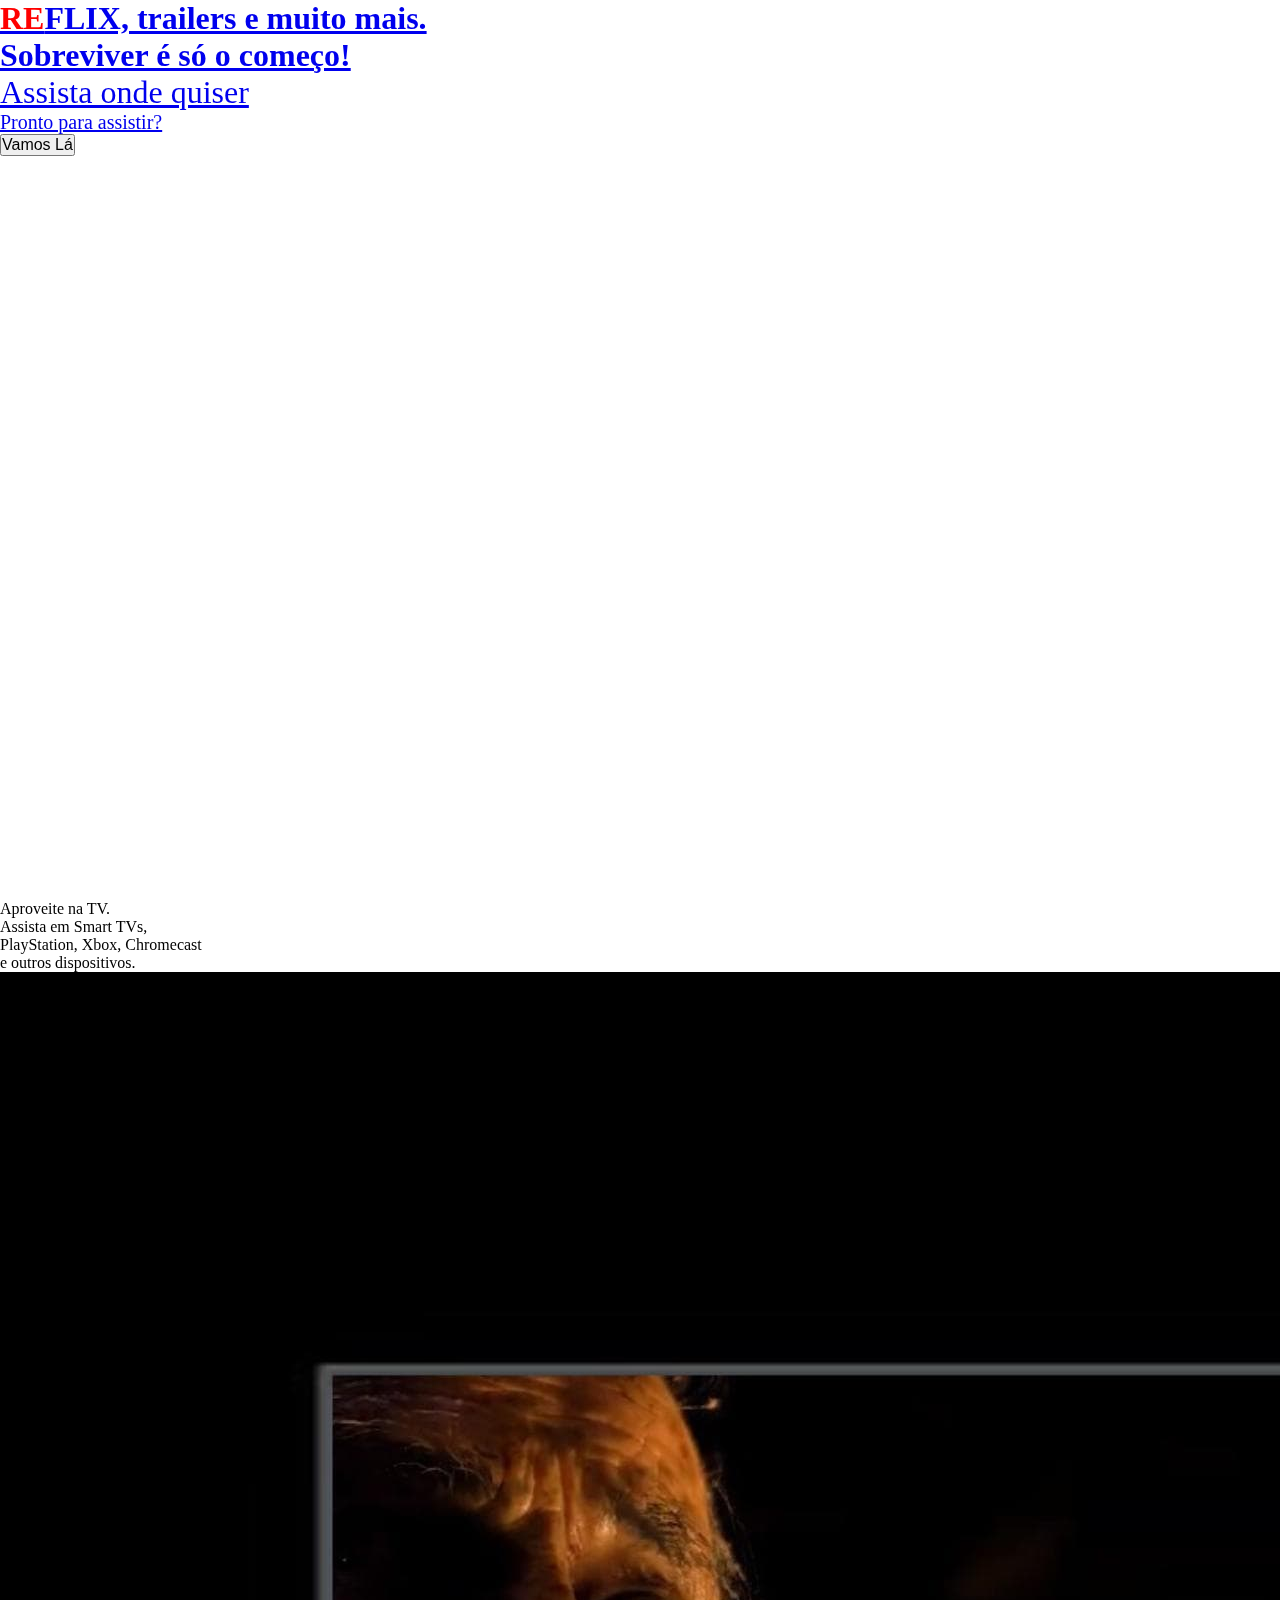
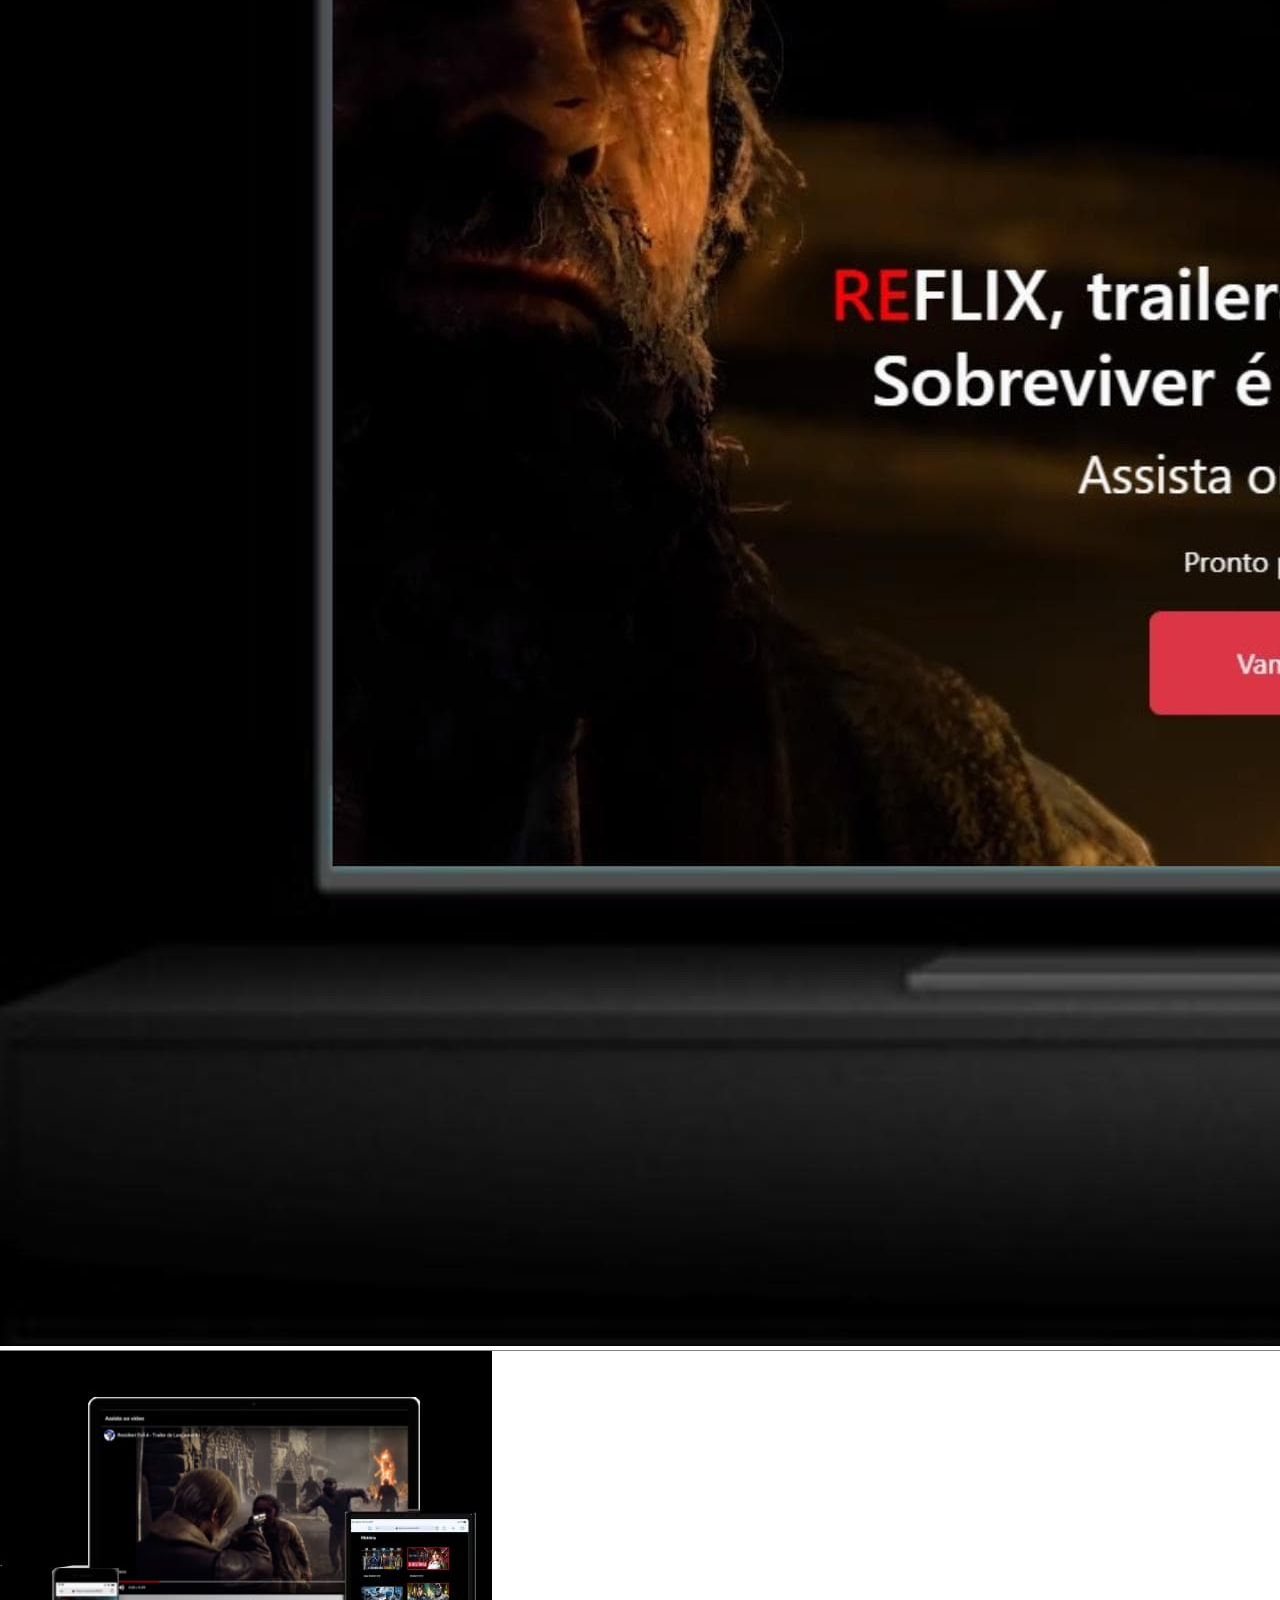
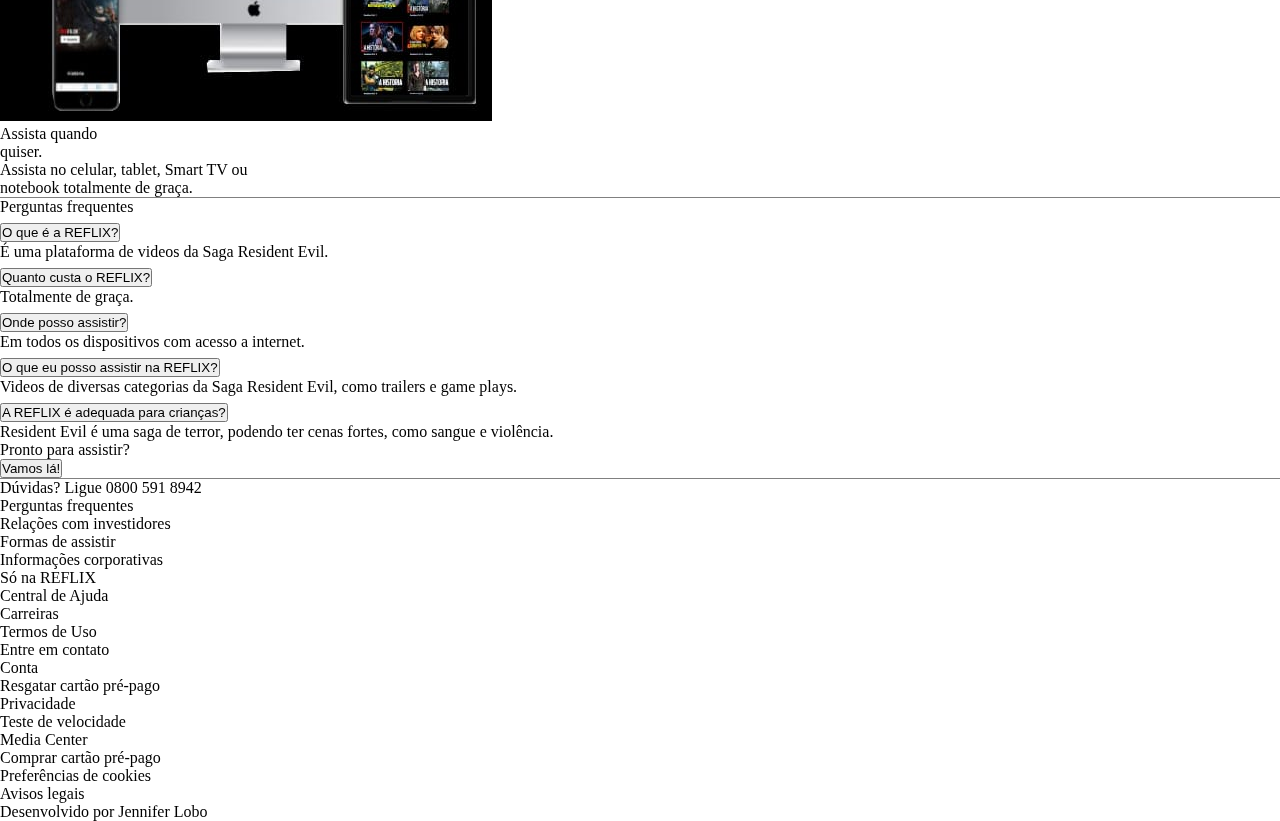
==== index.html @ 9f270883 "1" ====
<!DOCTYPE html>
<html lang="pt-br">

<head>
  <title>Reflix</title>
  <meta charset="utf-8" />
  <meta name="viewport" content="width=device-width, initial-scale=1, shrink-to-fit=no" />
  <link rel="icon" href="./assets/images/R-logo.png" type="image/x-icon">
  <link href="https://cdn.jsdelivr.net/npm/bootstrap@5.2.1/dist/css/bootstrap.min.css" rel="stylesheet"
    integrity="sha384-iYQeCzEYFbKjA/T2uDLTpkwGzCiq6soy8tYaI1GyVh/UjpbCx/TYkiZhlZB6+fzT" crossorigin="anonymous" />
  <link rel="stylesheet" href="./assets/style.css" />
</head>

<body class="bg-black">
  <header">
    <div class="container-fluid m-0 p-0">
      <div class="row header-video-section">
        <a class="navbar-brand" href="#">
          <video autoplay loop class="w-100vh h-100vh">
            <source src="https://www.youtube.com/watch?v=135k8MFJ_nM" type="">
            Seu navegador não suporta o elemento de vídeo.
          </video>

          <div class="position-absolute top-50 start-50 translate-middle text-center text-light">
            <h1 class="mx-auto mb-4"><span style="color: red;">RE</span>FLIX, trailers e muito
              mais.<br>Sobreviver é só o começo!</h1>
            <p class="assista">Assista onde quiser</p>
            <p style="font-size: 1.25em">Pronto para assistir?</p>
            <div>
              <a href="./home.html">
                <button class="btn btn-danger py-3 px-5 mt-0" style="font-size: 1em">Vamos Lá</button>
              </a>
            </div>
          </div>
        </a>
      </div>
    </div>
    </header>

    <main class="container-fluid bg-black">
      <section>
        <div class="row divider">
          <div class="col-12">
            <div class="container">
              <div class="row  pb-5 ">
                <div class="col-12 col-sm-6 pt-5 text-center text-sm-start">
                  <p class="text-light display-4 fw-bold">Aproveite na TV.</p>
                  <p class="text-light fs-3">
                    Assista em Smart TVs, <br />
                    PlayStation, Xbox, Chromecast <br />
                    e outros dispositivos.
                  </p>
                </div>
                <div class="col-12 col-sm-6 text-center">
                  <img src="./assets/images/cima.jpeg" class="img-fluid" alt="Imagem tv dev" />
                </div>
              </div>
            </div>
          </div>
        </div>

        <div class="row divider">
          <div class="col-12">
            <div class="container">
              <div class="row  pb-5">
                <div class="col-12 col-sm-6">
                  <img src="./assets/images/baixo.jpeg" class="img-fluid" alt="Imagem tv dev" />
                </div>
                <div class="col-12 col-sm-6 pt-5 text-center text-sm-start">
                  <p class="text-light display-4 fw-bold">
                    Assista quando <br />
                    quiser.
                  </p>
                  <p class="text-light fs-3">
                    Assista no celular, tablet, Smart TV ou <br />
                    notebook totalmente de graça.
                  </p>
                </div>
              </div>
            </div>
          </div>
        </div>

        <div class="row divider">
          <div class="col-12">
            <div class="container">
              <div class="row pt-5 pb-5">
                <div class="col-12 text-center">
                  <p class="text-light display-4 fw-bold">Perguntas frequentes</p>
                </div>
                <div class="col-12 col-sm-8 offset-sm-2">
                  <div class="accordion accordion-flush bg-primary" id="accordionFlushExample">
                    <div class="accordion-item">
                      <h2 class="accordion-header">
                        <button class="accordion-button collapsed bg-dark text-light" type="button"
                          data-bs-toggle="collapse" data-bs-target="#flush-collapseOne" aria-expanded="false"
                          aria-controls="flush-collapseOne">
                          O que é a REFLIX?
                        </button>
                      </h2>
                      <div id="flush-collapseOne" class="accordion-collapse collapse"
                        data-bs-parent="#accordionFlushExample">
                        <div class="accordion-body">
                          É uma plataforma de videos da Saga Resident Evil.
                        </div>
                      </div>
                    </div>
                    <div class="accordion-item">
                      <h2 class="accordion-header">
                        <button class="accordion-button collapsed bg-dark text-light" type="button"
                          data-bs-toggle="collapse" data-bs-target="#flush-collapseTwo" aria-expanded="false"
                          aria-controls="flush-collapseTwo">
                          Quanto custa o REFLIX?
                        </button>
                      </h2>
                      <div id="flush-collapseTwo" class="accordion-collapse collapse"
                        data-bs-parent="#accordionFlushExample">
                        <div class="accordion-body">
                          Totalmente de graça.
                        </div>
                      </div>
                    </div>
                    <div class="accordion-item">
                      <h2 class="accordion-header">
                        <button class="accordion-button collapsed bg-dark text-light" type="button"
                          data-bs-toggle="collapse" data-bs-target="#flush-collapseThree" aria-expanded="false"
                          aria-controls="flush-collapseThree">
                          Onde posso assistir?
                        </button>
                      </h2>
                      <div id="flush-collapseThree" class="accordion-collapse collapse"
                        data-bs-parent="#accordionFlushExample">
                        <div class="accordion-body">
                          Em todos os dispositivos com acesso a internet.
                        </div>
                      </div>
                    </div>
                    <div class="accordion-item">
                      <h2 class="accordion-header">
                        <button class="accordion-button collapsed bg-dark text-light" type="button"
                          data-bs-toggle="collapse" data-bs-target="#flush-collapseFour" aria-expanded="false"
                          aria-controls="flush-collapseFour">
                          O que eu posso assistir na REFLIX?
                        </button>
                      </h2>
                      <div id="flush-collapseFour" class="accordion-collapse collapse"
                        data-bs-parent="#accordionFlushExample">
                        <div class="accordion-body">
                          Videos de diversas categorias da Saga Resident Evil, como trailers e game plays.
                        </div>
                      </div>
                    </div>
                    <div class="accordion-item">
                      <h2 class="accordion-header">
                        <button class="accordion-button collapsed bg-dark text-light" type="button"
                          data-bs-toggle="collapse" data-bs-target="#flush-collapseFive" aria-expanded="false"
                          aria-controls="flush-collapseFive">
                          A REFLIX é adequada para crianças?
                        </button>
                      </h2>
                      <div id="flush-collapseFive" class="accordion-collapse collapse"
                        data-bs-parent="#accordionFlushExample">
                        <div class="accordion-body">
                          Resident Evil é uma saga de terror, podendo ter cenas fortes, como sangue e violência.
                        </div>
                      </div>
                    </div>
                  </div>
                </div>
                <div class="col-12 text-center pt-5">
                  <p class="text-light fs-5">Pronto para assistir?</p>
                </div>
                <div class="col-12 text-center pt-2 pb-5">
                  <a href="./home.html">
                    <button type="button" class="btn btn-danger py-3 px-5">
                      Vamos lá!
                    </button>
                  </a>
                </div>
              </div>
            </div>
          </div>
      </section>
    </main>

    <footer class="container-fluid bg-black">
      <div class="row">
        <div class="col-12">
          <div class="container text-muted">
            <div class="row">
              <div class="col-12 pt-5">Dúvidas? Ligue 0800 591 8942</div>
              <div class="col-6 col-sm-3 pt-5">
                <p class="small">Perguntas frequentes</p>
                <p class="small">Relações com investidores</p>
                <p class="small">Formas de assistir</p>
                <p class="small">Informações corporativas</p>
                <p class="small">Só na REFLIX</p>
              </div>
              <div class="col-6 col-sm-3 pt-5">
                <p class="small">Central de Ajuda</p>
                <p class="small">Carreiras</p>
                <p class="small">Termos de Uso</p>
                <p class="small">Entre em contato</p>
              </div>
              <div class="col-6 col-sm-3 pt-5">
                <p class="small">Conta</p>
                <p class="small">Resgatar cartão pré-pago</p>
                <p class="small">Privacidade</p>
                <p class="small">Teste de velocidade</p>
              </div>
              <div class="col-6 col-sm-3 pt-5">
                <p class="small">Media Center</p>
                <p class="small">Comprar cartão pré-pago</p>
                <p class="small">Preferências de cookies</p>
                <p class="small">Avisos legais</p>
              </div>
              <div class="col-12 pt-5 pb-5">Desenvolvido por Jennifer Lobo</div>
            </div>
          </div>
        </div>
      </div>
    </footer>

    <script src="https://cdn.jsdelivr.net/npm/@popperjs/core@2.11.6/dist/umd/popper.min.js"
      integrity="sha384-oBqDVmMz9ATKxIep9tiCxS/Z9fNfEXiDAYTujMAeBAsjFuCZSmKbSSUnQlmh/jp3"
      crossorigin="anonymous"></script>
    <script src="https://cdn.jsdelivr.net/npm/bootstrap@5.2.1/dist/js/bootstrap.min.js"
      integrity="sha384-7VPbUDkoPSGFnVtYi0QogXtr74QeVeeIs99Qfg5YCF+TidwNdjvaKZX19NZ/e6oz"
      crossorigin="anonymous"></script>
    <script src="./assets/script.js"></script>
</body>

</html>
---- assets/style.css ----
* {
  margin: 0;
  padding: 0;
}

video {
  position: fixed;
  top: 0;
  left: 0;
  width: 100%;
  height: 100%;
  overflow: hidden;
  z-index: -1;
  margin: 0;
  padding: 0;
  object-fit: cover;
}

.header-video-section {
  height: 100vh;
  width: 100vh;
}

.divider {
  border-bottom: 1px solid gray;
}

.assista {
  font-size: 2em;
}

header p {
  font-size: 1.2em;
}
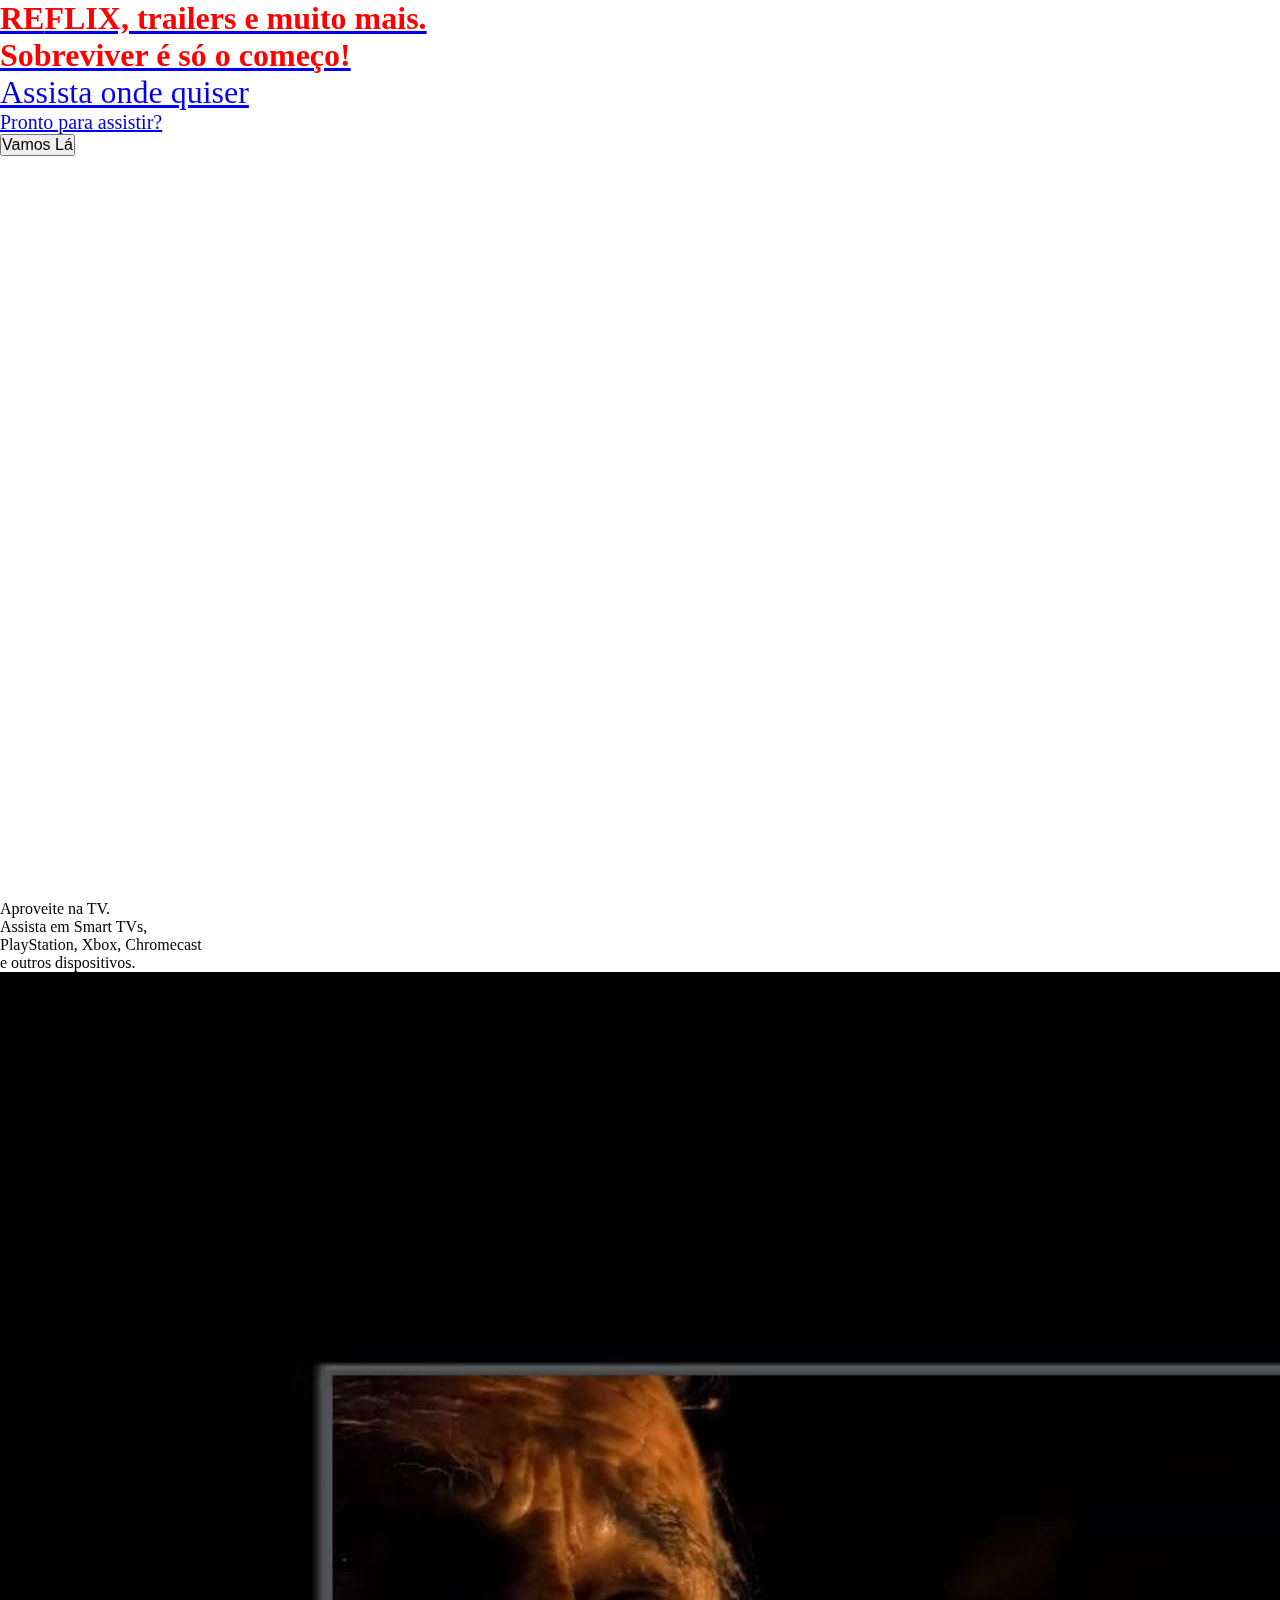
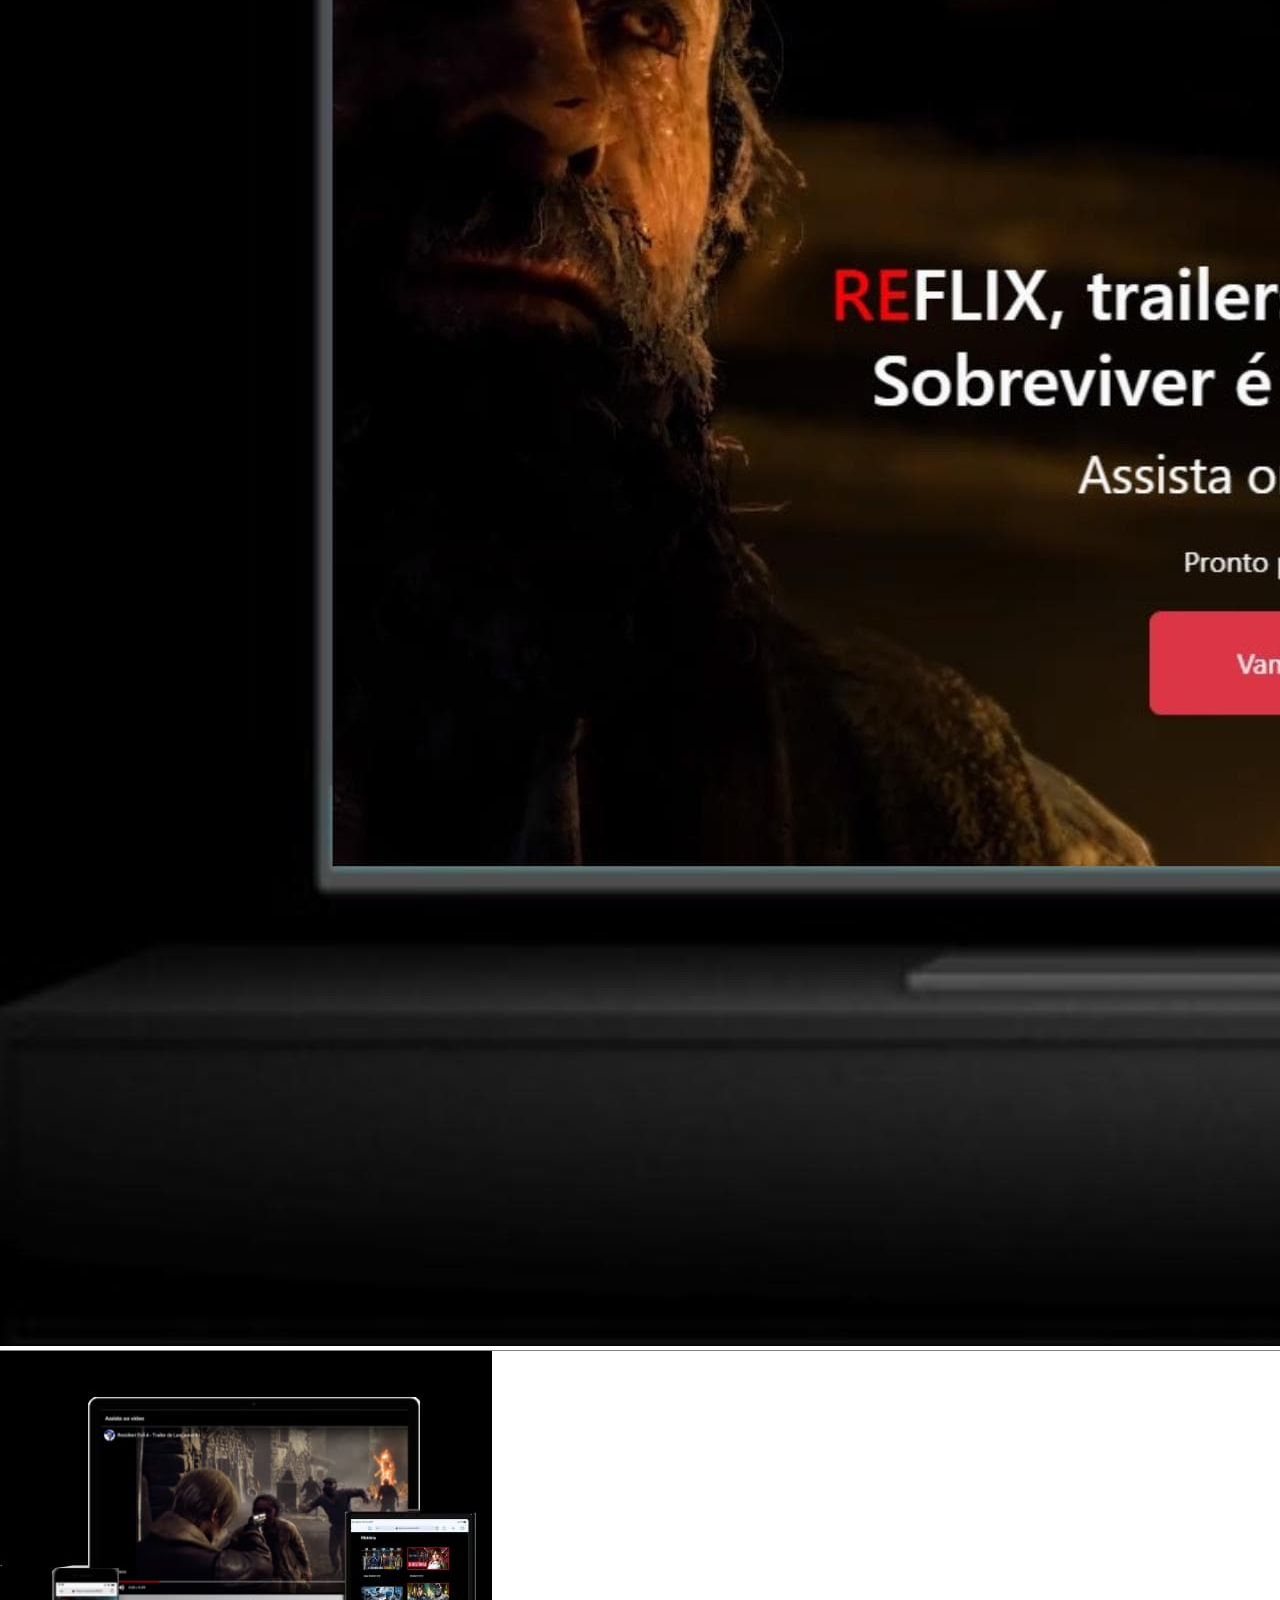
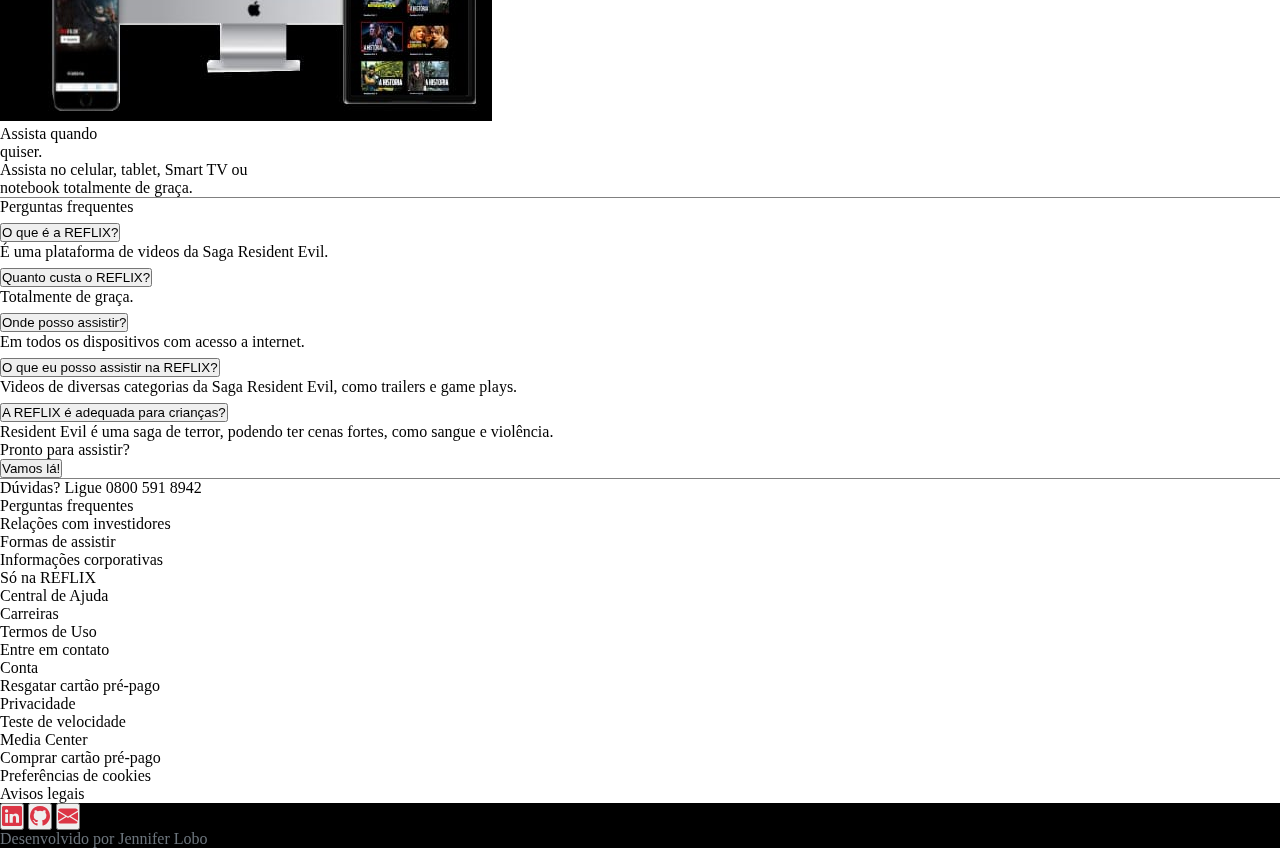
==== commit 6476878a: "sk" ====
--- a/index.html
+++ b/index.html
@@ -8,21 +8,22 @@
   <link rel="icon" href="./assets/images/R-logo.png" type="image/x-icon">
   <link href="https://cdn.jsdelivr.net/npm/bootstrap@5.2.1/dist/css/bootstrap.min.css" rel="stylesheet"
     integrity="sha384-iYQeCzEYFbKjA/T2uDLTpkwGzCiq6soy8tYaI1GyVh/UjpbCx/TYkiZhlZB6+fzT" crossorigin="anonymous" />
+  <link rel="stylesheet" href="https://cdn.jsdelivr.net/npm/bootstrap-icons@1.10.5/font/bootstrap-icons.css" />
   <link rel="stylesheet" href="./assets/style.css" />
 </head>
 
-<body class="bg-black">
+<body class="bg-black" onload="mostrarAlertaAoCarregar()">
   <header">
     <div class="container-fluid m-0 p-0">
       <div class="row header-video-section">
         <a class="navbar-brand" href="#">
           <video autoplay loop class="w-100vh h-100vh">
-            <source src="https://www.youtube.com/watch?v=135k8MFJ_nM" type="">
+            <source src="./assets/video-background/video.mp4?v=1" type="video/mp4">
             Seu navegador não suporta o elemento de vídeo.
           </video>
 
           <div class="position-absolute top-50 start-50 translate-middle text-center text-light">
-            <h1 class="mx-auto mb-4"><span style="color: red;">RE</span>FLIX, trailers e muito
+            <h1 class="mx-auto mb-4 frase"><span style="color: red;">RE</span>FLIX, trailers e muito
               mais.<br>Sobreviver é só o começo!</h1>
             <p class="assista">Assista onde quiser</p>
             <p style="font-size: 1.25em">Pronto para assistir?</p>
@@ -214,12 +215,37 @@
                 <p class="small">Preferências de cookies</p>
                 <p class="small">Avisos legais</p>
               </div>
-              <div class="col-12 pt-5 pb-5">Desenvolvido por Jennifer Lobo</div>
+
             </div>
           </div>
         </div>
       </div>
+
     </footer>
+    <div class="container-fluid text-center " style="background-color: black;">
+      <div class="row">
+        <div class="col-md-12">
+          <section id="redesSociais">
+            <button class="btn btn-social">
+              <a style="color: #dc3545;" href="https://www.linkedin.com/in/jennifer-lobo-983bb91b2" target="_blank">
+                <i id="linkedin" class="bi bi-linkedin" style="font-size: 1.5em;"></i>
+              </a>
+            </button>
+            <button class="btn btn-social">
+              <a style="color: #dc3545;" href="https://github.com/jennilobo" target="_blank">
+                <i id="git" class="bi bi-github" style="font-size: 1.5em;"></i>
+              </a>
+            </button>
+            <button class="btn btn-social">
+              <a style="color: #dc3545;" href="mailto:jenni.barbosa81@gmail.com" target="_blank">
+                <i id="email" class="bi bi-envelope-fill" style="font-size: 1.5em;"></i>
+              </a>
+            </button>
+          </section>
+        </div>
+      </div>
+      <div class="col-12 p-5 mt-0 pt-0" style="color: #6c757d!important;">Desenvolvido por Jennifer Lobo</div>
+    </div>
 
     <script src="https://cdn.jsdelivr.net/npm/@popperjs/core@2.11.6/dist/umd/popper.min.js"
       integrity="sha384-oBqDVmMz9ATKxIep9tiCxS/Z9fNfEXiDAYTujMAeBAsjFuCZSmKbSSUnQlmh/jp3"
--- a/assets/style.css
+++ b/assets/style.css
@@ -33,3 +33,29 @@
   font-size: 1.2em;
 }
 
+@media screen and (max-width: 768px) {
+  .header-video-section {
+    background-image: url('./images/celular.jpeg');
+    background-size: cover;
+    height: 100vh;
+    width: 100%;
+    overflow: hidden;
+    margin: 0;
+  }
+
+  video {
+    display: none;
+  }
+
+  .frase {
+    font-size: 1.6em;
+  }
+
+  .assista {
+    font-size: 1.7em;
+  }
+}
+
+a :hover {
+  color: red;
+}